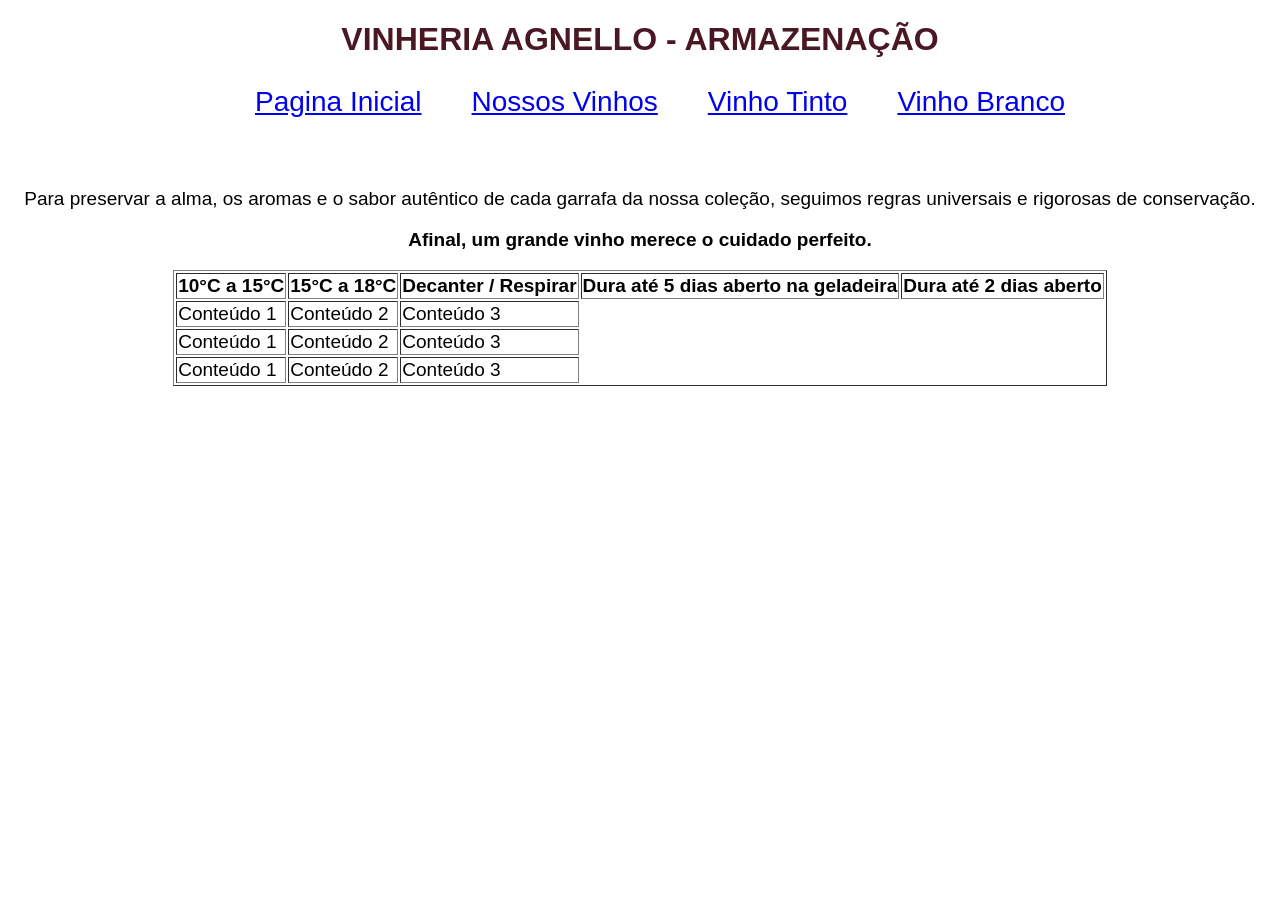
==== src/assets/pages/paginaDeInformacaoDeArmazenamento.html @ 0628eb5a "feat: corrigindo alguns problemas no css e adicionando conteudo" ====
<!-- Aqui vai ser tipo "Como nos Guardamos os nossos vinhos, temperatura tal, como cuidar do seu vinho de acordo se ele é tinto ou branco, e tb se tipo tem alguma diferenca de vinho de tal pais, (eu n sei mas vai q tipo vinho da Africa do Sul tem temperatura diferente tlgd pq eles sao mais pra cima do equador)" -->
 <!DOCTYPE html>
 <html lang="pt-br">
 <head>
    <meta charset="UTF-8">
    <meta name="viewport" content="width=device-width, initial-scale=1.0">
    <title>Informacoes de armazenamento</title>
    <link rel="stylesheet" href="../css/style.css">
 </head>
 <body>
    <div style="text-align: center;">
    <h1 class="corTituloPrincipal" id="topo">Vinheria Agnello - ARMAZENAÇÃO</h1>
    <nav class="aumentarSubtitulo">
        <ul class="ulnavegacao">
            <li><a href="../../../index.html">Pagina Inicial</a></li>
            <li><a href="/src/assets/pages/paginaDeVinhosDaLoja.html">Nossos Vinhos</a></li>
            <li><a href="/src/assets/pages/paginaDeVinhosTinto.html">Vinho Tinto</a></li>
            <li><a href="/src/assets/pages/paginaDeVinhosBranco.html">Vinho Branco</a></li>
        </ul>
    </nav>
    <div class="aumentarTexto">
    <p>Para preservar a alma, os aromas e o sabor autêntico de cada garrafa da nossa coleção, seguimos regras universais e rigorosas de conservação.</p>
    <p><strong>Afinal, um grande vinho merece o cuidado perfeito.</strong></p>
    </div>
    </div>
    <section class ="centralizar aumentarTexto paragrafo">
        <table border="1"> <!--  table[border]>tr>th{Cabeçalho $}*3-->
            <tr>
                <th>10°C a 15°C</th>
                <th>15°C a 18°C</th>
                <th>Decanter / Respirar</th>
                <th>Dura até 5 dias aberto na geladeira</th>
                <th>Dura até 2 dias aberto</th>
            </tr>
            <tr><!--(tr>)td{Conteúdo $})*3)*3-->
                <td>Conteúdo 1</td>
                <td>Conteúdo 2</td>
                <td>Conteúdo 3</td>
            </tr>
            <tr>
                <td>Conteúdo 1</td>
                <td>Conteúdo 2</td>
                <td>Conteúdo 3</td>
            </tr>
            <tr>
                <td>Conteúdo 1</td>
                <td>Conteúdo 2</td>
                <td>Conteúdo 3</td>
            </tr>
        </table>
    </section>
 </body>
 </html>
---- src/assets/css/style.css ----
* {
    font-family: Verdana, Geneva, Tahoma, sans-serif;
}

.corTituloPrincipal {
    text-transform: uppercase;
    color: #4A1725;
}

#paragrafo {
    text-indent: 40px;
}

.centralizar {
    display: flex;
    justify-content: center;
    align-items: center;
}

.aumentarSubtitulo {
    font-size: 28px;
}

.aumentarTexto {
    font-size: 19px;
}

.sublinhado {
    text-decoration: underline;
}

.h2VinhoTinto {
    position: relative;
    margin: 0;
    top: -200px;
    left: 90px;
    color: #4A1725;
}

.h2VinhoBranco {
    position: relative;
    margin: 0;
    top: -200px;
    left: 120px;
    color: #B08D57;
}

h1, h2, h3 {
    text-align: center;
}

.ulVinhosdaLoja {
    position: relative;
    top: 100px;
}

.ulnavegacao {
    display: flex;
    justify-content: center;
    gap: 50px;
    list-style: none;
    margin-bottom: 70px;
}

.footerTopo {
    background-color: #4A1725;
}

.fundo {
    background-color: #F7F5F0;
}

.caixaFormulario {
    border: 2px solid #333333;
    padding: 20px;
    width: 350px;
    background-color: #f9f9f9;
}
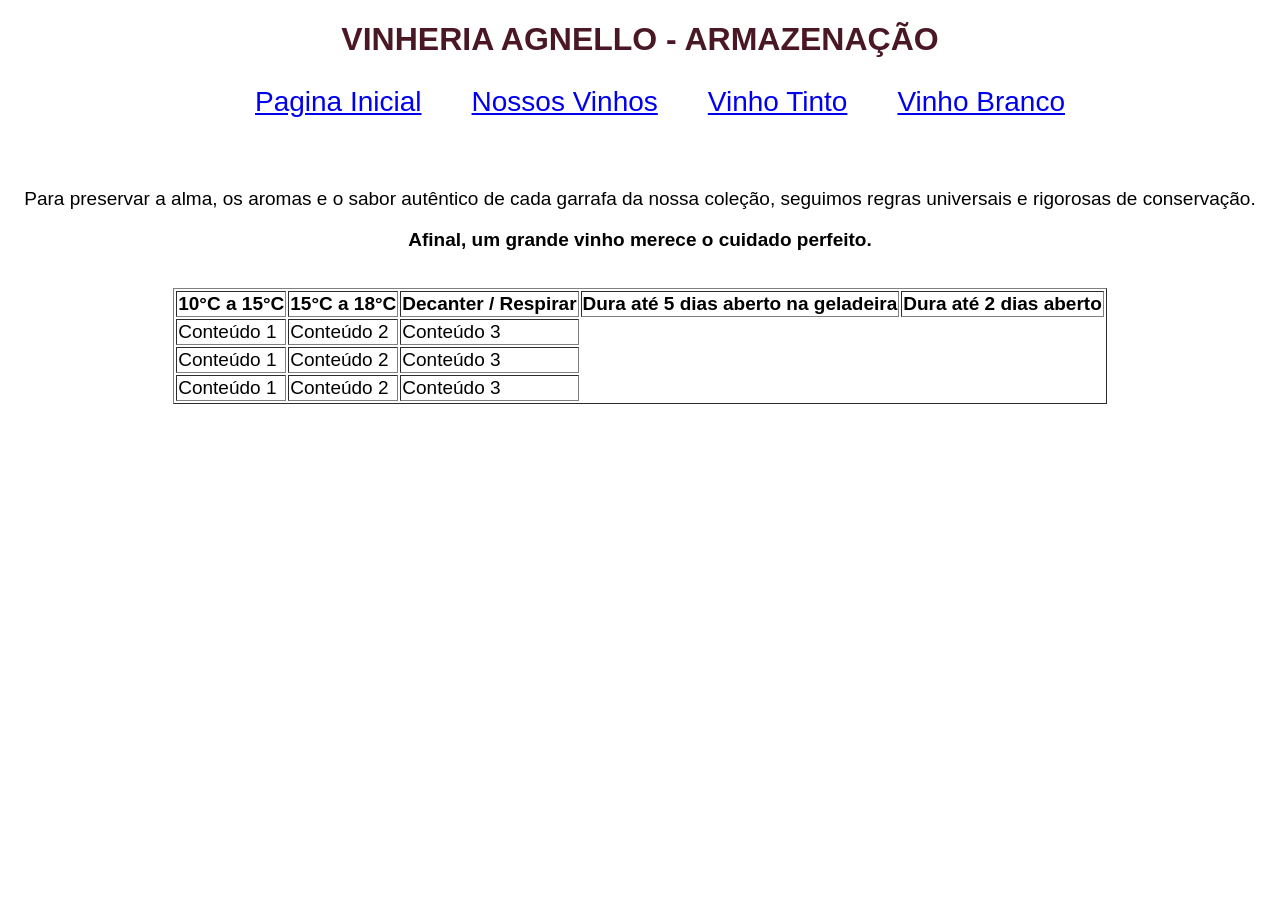
==== commit 0be79f73: "feat: meta tags em cada página, contem as keywords e descrição" ====
--- a/src/assets/pages/paginaDeInformacaoDeArmazenamento.html
+++ b/src/assets/pages/paginaDeInformacaoDeArmazenamento.html
@@ -4,6 +4,8 @@
  <head>
     <meta charset="UTF-8">
     <meta name="viewport" content="width=device-width, initial-scale=1.0">
+    <meta name="keywords" content="armazenamento, vinho, vinhos, tinto, branco, qualidade">
+    <meta name="description" content="O armazenamento da vinheria Agnello é muito elogiado pela sua qualidade e respeito pelo o que o cliente vai consumir. Também ajudamos com informações do nosso armazenamento que você pode usar.">
     <title>Informacoes de armazenamento</title>
     <link rel="stylesheet" href="../css/style.css">
  </head>
@@ -23,6 +25,7 @@
     <p><strong>Afinal, um grande vinho merece o cuidado perfeito.</strong></p>
     </div>
     </div>
+    <br>
     <section class ="centralizar aumentarTexto paragrafo">
         <table border="1"> <!--  table[border]>tr>th{Cabeçalho $}*3-->
             <tr>
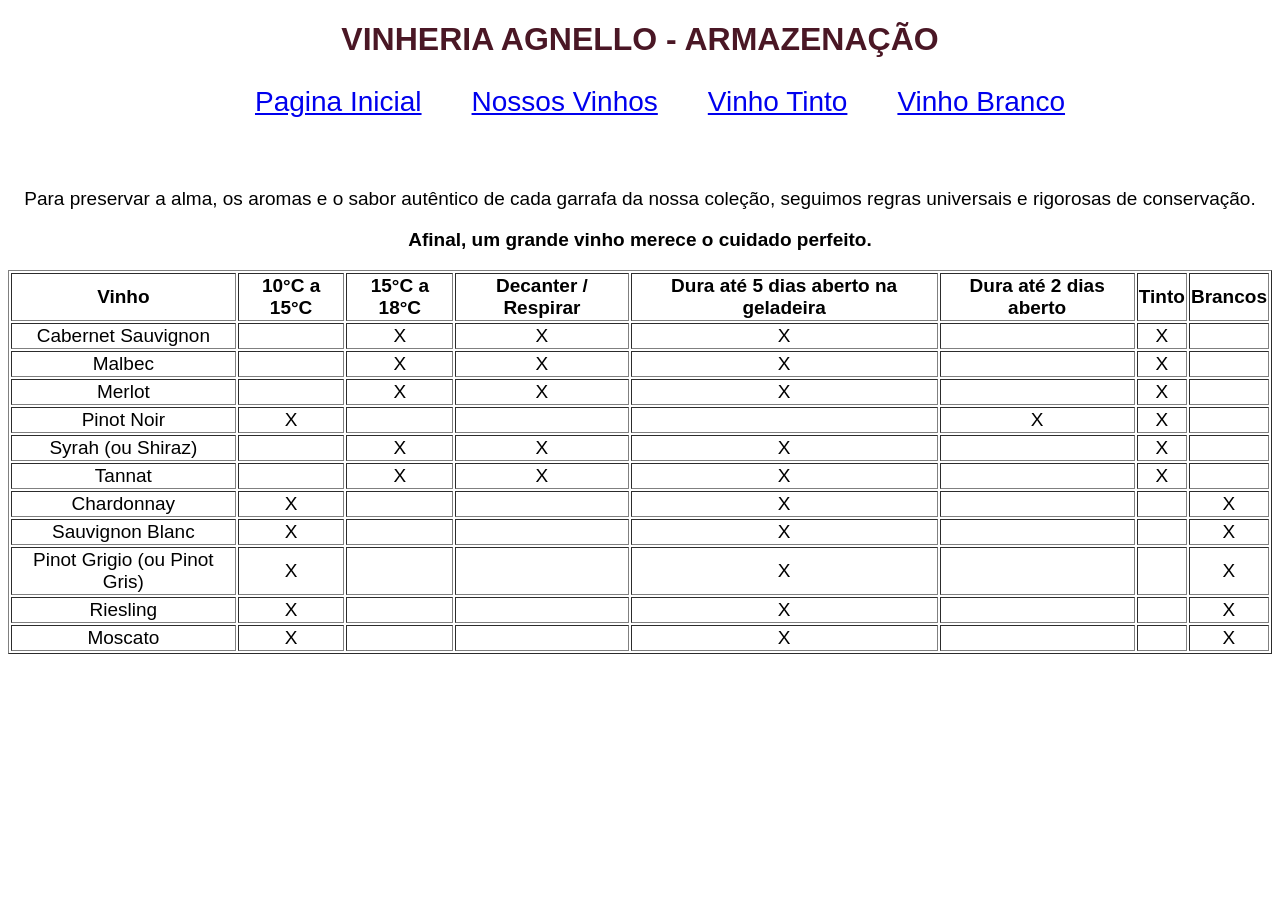
==== commit 1a6285b3: "feat:" ====
--- a/src/assets/pages/paginaDeInformacaoDeArmazenamento.html
+++ b/src/assets/pages/paginaDeInformacaoDeArmazenamento.html
@@ -4,8 +4,6 @@
  <head>
     <meta charset="UTF-8">
     <meta name="viewport" content="width=device-width, initial-scale=1.0">
-    <meta name="keywords" content="armazenamento, vinho, vinhos, tinto, branco, qualidade">
-    <meta name="description" content="O armazenamento da vinheria Agnello é muito elogiado pela sua qualidade e respeito pelo o que o cliente vai consumir. Também ajudamos com informações do nosso armazenamento que você pode usar.">
     <title>Informacoes de armazenamento</title>
     <link rel="stylesheet" href="../css/style.css">
  </head>
@@ -25,30 +23,127 @@
     <p><strong>Afinal, um grande vinho merece o cuidado perfeito.</strong></p>
     </div>
     </div>
-    <br>
     <section class ="centralizar aumentarTexto paragrafo">
         <table border="1"> <!--  table[border]>tr>th{Cabeçalho $}*3-->
             <tr>
+                <th>Vinho</th>
                 <th>10°C a 15°C</th>
                 <th>15°C a 18°C</th>
                 <th>Decanter / Respirar</th>
                 <th>Dura até 5 dias aberto na geladeira</th>
                 <th>Dura até 2 dias aberto</th>
-            </tr>
-            <tr><!--(tr>)td{Conteúdo $})*3)*3-->
-                <td>Conteúdo 1</td>
-                <td>Conteúdo 2</td>
-                <td>Conteúdo 3</td>
+                <th>Tinto</th>
+                <th>Brancos</th>
             </tr>
             <tr>
-                <td>Conteúdo 1</td>
-                <td>Conteúdo 2</td>
-                <td>Conteúdo 3</td>
+                <td>Cabernet Sauvignon</td>
+                <td></td>
+                <td>X</td>
+                <td>X</td>
+                <td>X</td>
+                <td></td>
+                <td>X</td>
+                <td></td>
             </tr>
             <tr>
-                <td>Conteúdo 1</td>
-                <td>Conteúdo 2</td>
-                <td>Conteúdo 3</td>
+                <td>Malbec</td>
+                <td></td>
+                <td>X</td>
+                <td>X</td>
+                <td>X</td>
+                <td></td>
+                <td>X</td>
+                <td></td>
+            </tr>
+            <tr>
+                <td>Merlot</td>
+                <td></td>
+                <td>X</td>
+                <td>X</td>
+                <td>X</td>
+                <td></td>
+                <td>X</td>
+                <td></td>
+            </tr>
+            <tr>
+                <td>Pinot Noir</td>
+                <td>X</td>
+                <td></td>
+                <td></td>
+                <td></td>
+                <td>X</td>
+                <td>X</td>
+                <td></td>
+            </tr>
+            <tr>
+                <td>Syrah (ou Shiraz)</td>
+                <td></td>
+                <td>X</td>
+                <td>X</td>
+                <td>X</td>
+                <td></td>
+                <td>X</td>
+                <td></td>
+            </tr>
+            <tr>
+                <td>Tannat</td>
+                <td></td>
+                <td>X</td>
+                <td>X</td>
+                <td>X</td>
+                <td></td>
+                <td>X</td>
+                <td></td>
+            </tr>
+            <tr>
+                <td>Chardonnay</td>
+                <td>X</td>
+                <td></td>
+                <td></td>
+                <td>X</td>
+                <td></td>
+                <td></td>
+                <td>X</td>
+            </tr>
+            <tr>
+                <td>Sauvignon Blanc</td>
+                <td>X</td>
+                <td></td>
+                <td></td>
+                <td>X</td>
+                <td></td>
+                <td></td>
+                <td>X</td>
+            </tr>
+            <tr>
+                <td>Pinot Grigio (ou Pinot Gris)</td>
+                <td>X</td>
+                <td></td>
+                <td></td>
+                <td>X</td>
+                <td></td>
+                <td></td>
+                <td>X</td>
+            </tr>
+            <tr>
+                <td>Riesling</td>
+                <td>X</td>
+                <td></td>
+                <td></td>
+                <td>X</td>
+                <td></td>
+                <td></td>
+                <td>X</td>
+            </tr>
+            <tr>
+                <td>Moscato</td>
+                <td>X</td>
+                <td></td>
+                <td></td>
+                <td>X</td>
+                <td></td>
+                <td></td>
+                <td>X</td>
             </tr>
         </table>
     </section>
--- a/src/assets/css/style.css
+++ b/src/assets/css/style.css
@@ -75,4 +75,9 @@
     padding: 20px;
     width: 350px;
     background-color: #f9f9f9;
+}
+table td {
+    text-align: center;
+    vertical-align: middle;
+
 }
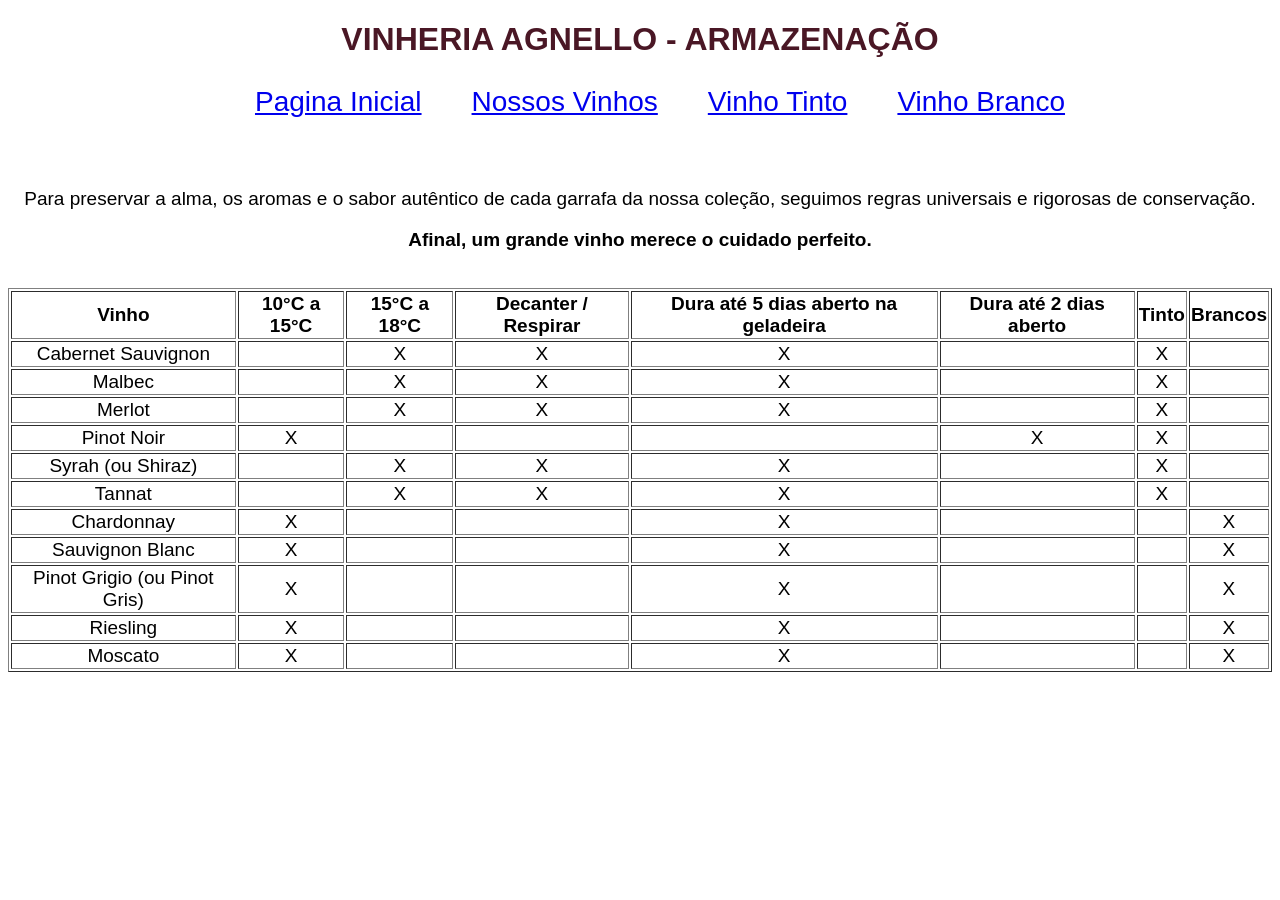
==== commit 2f77048c: "Merge pull request #6 from LuizFelipeCc/luiz feat: meta tags em cada página, contem as keywords e de" ====
--- a/src/assets/pages/paginaDeInformacaoDeArmazenamento.html
+++ b/src/assets/pages/paginaDeInformacaoDeArmazenamento.html
@@ -4,6 +4,8 @@
  <head>
     <meta charset="UTF-8">
     <meta name="viewport" content="width=device-width, initial-scale=1.0">
+    <meta name="keywords" content="armazenamento, vinho, vinhos, tinto, branco, qualidade">
+    <meta name="description" content="O armazenamento da vinheria Agnello é muito elogiado pela sua qualidade e respeito pelo o que o cliente vai consumir. Também ajudamos com informações do nosso armazenamento que você pode usar.">
     <title>Informacoes de armazenamento</title>
     <link rel="stylesheet" href="../css/style.css">
  </head>
@@ -23,6 +25,7 @@
     <p><strong>Afinal, um grande vinho merece o cuidado perfeito.</strong></p>
     </div>
     </div>
+    <br>
     <section class ="centralizar aumentarTexto paragrafo">
         <table border="1"> <!--  table[border]>tr>th{Cabeçalho $}*3-->
             <tr>
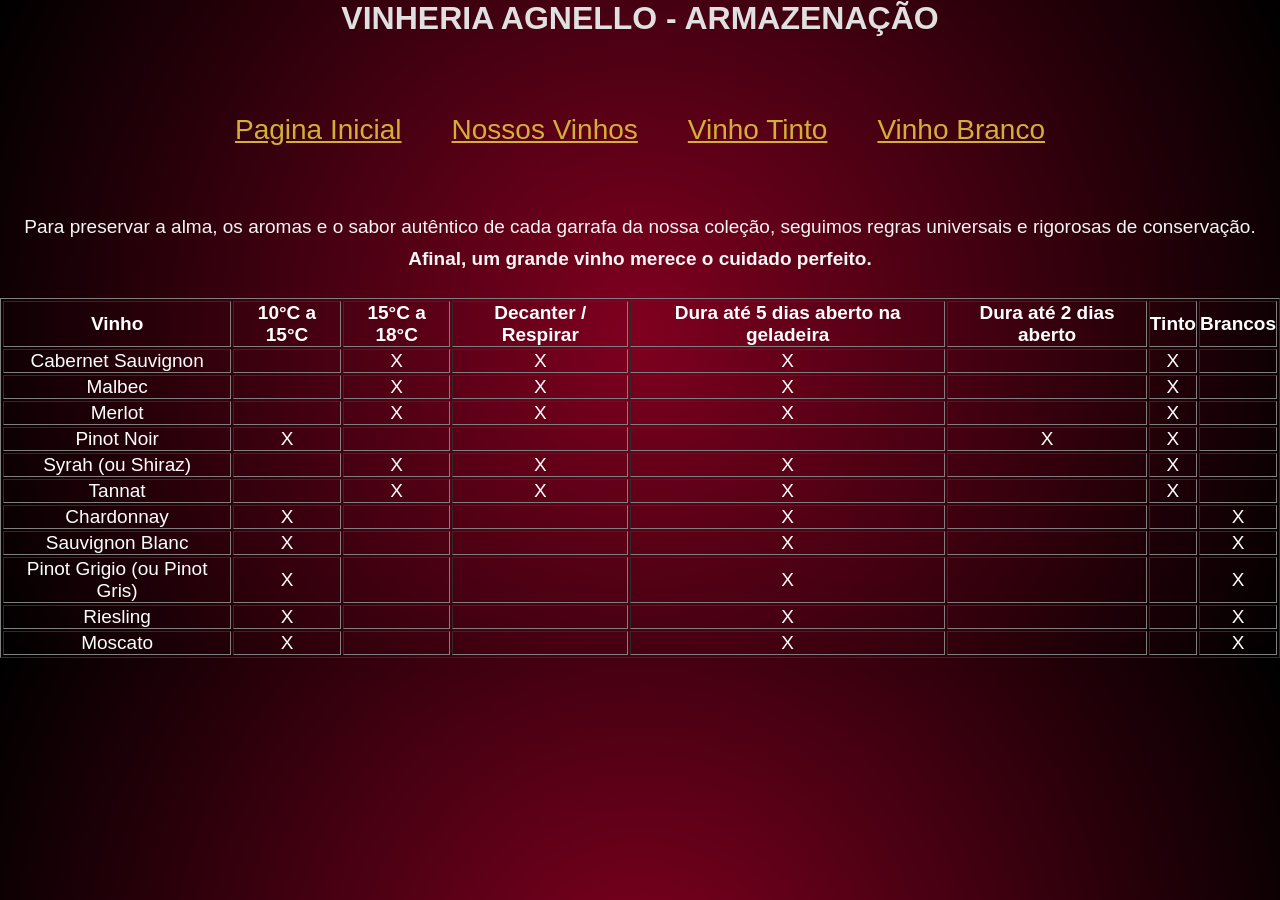
==== commit 56296dd0: "feat: css" ====
--- a/src/assets/pages/paginaDeInformacaoDeArmazenamento.html
+++ b/src/assets/pages/paginaDeInformacaoDeArmazenamento.html
@@ -8,16 +8,18 @@
     <meta name="description" content="O armazenamento da vinheria Agnello é muito elogiado pela sua qualidade e respeito pelo o que o cliente vai consumir. Também ajudamos com informações do nosso armazenamento que você pode usar.">
     <title>Informacoes de armazenamento</title>
     <link rel="stylesheet" href="../css/style.css">
+    <link rel="stylesheet" href="../css/efeitos.css">
  </head>
- <body>
+ 
+ <body id="grad"    >
     <div style="text-align: center;">
     <h1 class="corTituloPrincipal" id="topo">Vinheria Agnello - ARMAZENAÇÃO</h1>
     <nav class="aumentarSubtitulo">
         <ul class="ulnavegacao">
             <li><a href="../../../index.html">Pagina Inicial</a></li>
-            <li><a href="/src/assets/pages/paginaDeVinhosDaLoja.html">Nossos Vinhos</a></li>
-            <li><a href="/src/assets/pages/paginaDeVinhosTinto.html">Vinho Tinto</a></li>
-            <li><a href="/src/assets/pages/paginaDeVinhosBranco.html">Vinho Branco</a></li>
+            <li><a href="paginaDeVinhosDaLoja.html">Nossos Vinhos</a></li>
+            <li><a href="paginaDeVinhosTinto.html">Vinho Tinto</a></li>
+            <li><a href="paginaDeVinhosBranco.html">Vinho Branco</a></li>
         </ul>
     </nav>
     <div class="aumentarTexto">
@@ -26,7 +28,7 @@
     </div>
     </div>
     <br>
-    <section class ="centralizar aumentarTexto paragrafo">
+    <section class ="centralizar aumentarTexto paragrafo corBranca">
         <table border="1"> <!--  table[border]>tr>th{Cabeçalho $}*3-->
             <tr>
                 <th>Vinho</th>
--- a/src/assets/css/style.css
+++ b/src/assets/css/style.css
@@ -3,8 +3,9 @@
 }
 
 .corTituloPrincipal {
+    padding-bottom: 57px;
     text-transform: uppercase;
-    color: #4A1725;
+    color: #E0E0E0;
 }
 
 #paragrafo {
@@ -46,6 +47,7 @@
 }
 
 h1, h2, h3 {
+    margin-bottom: 20px;
     text-align: center;
 }
 
@@ -70,14 +72,19 @@
     background-color: #F7F5F0;
 }
 
-.caixaFormulario {
-    border: 2px solid #333333;
-    padding: 20px;
-    width: 350px;
-    background-color: #f9f9f9;
-}
+
 table td {
     text-align: center;
     vertical-align: middle;
 
+}
+.ulnavegacao a {
+    color: #D4AF37;}
+
+.corBranca {
+    color: white;
+}
+
+.corDourada {
+    color: #D4AF37;
 }
--- a/src/assets/css/efeitos.css
+++ b/src/assets/css/efeitos.css
@@ -0,0 +1,36 @@
+* {
+    margin: 0;
+    padding: 0;
+    box-sizing: border-box;
+}
+#grad {
+    background: radial-gradient(circle, #800020, Black);
+}
+p {
+    color: #F5F5F5;
+    margin: 10px;
+}
+.caixaFormulario {
+    background-color: #3b0a14; 
+    padding: 20px;
+    border-radius: 8px;
+    width: 400px;
+    transition: all 0.3s ease; 
+}
+.caixaFormulario:hover {
+    background-color: #D4AF37;
+    width: 450px;
+}
+@keyframes carregarSite {
+    0% {
+        opacity: 0;
+        transform: translateY(-20px);
+    }
+    100% {
+        opacity: 1;
+        transform: translateY(0);
+    }
+}
+.body {
+    animation: carregarSite ease-out 1.2s;
+}
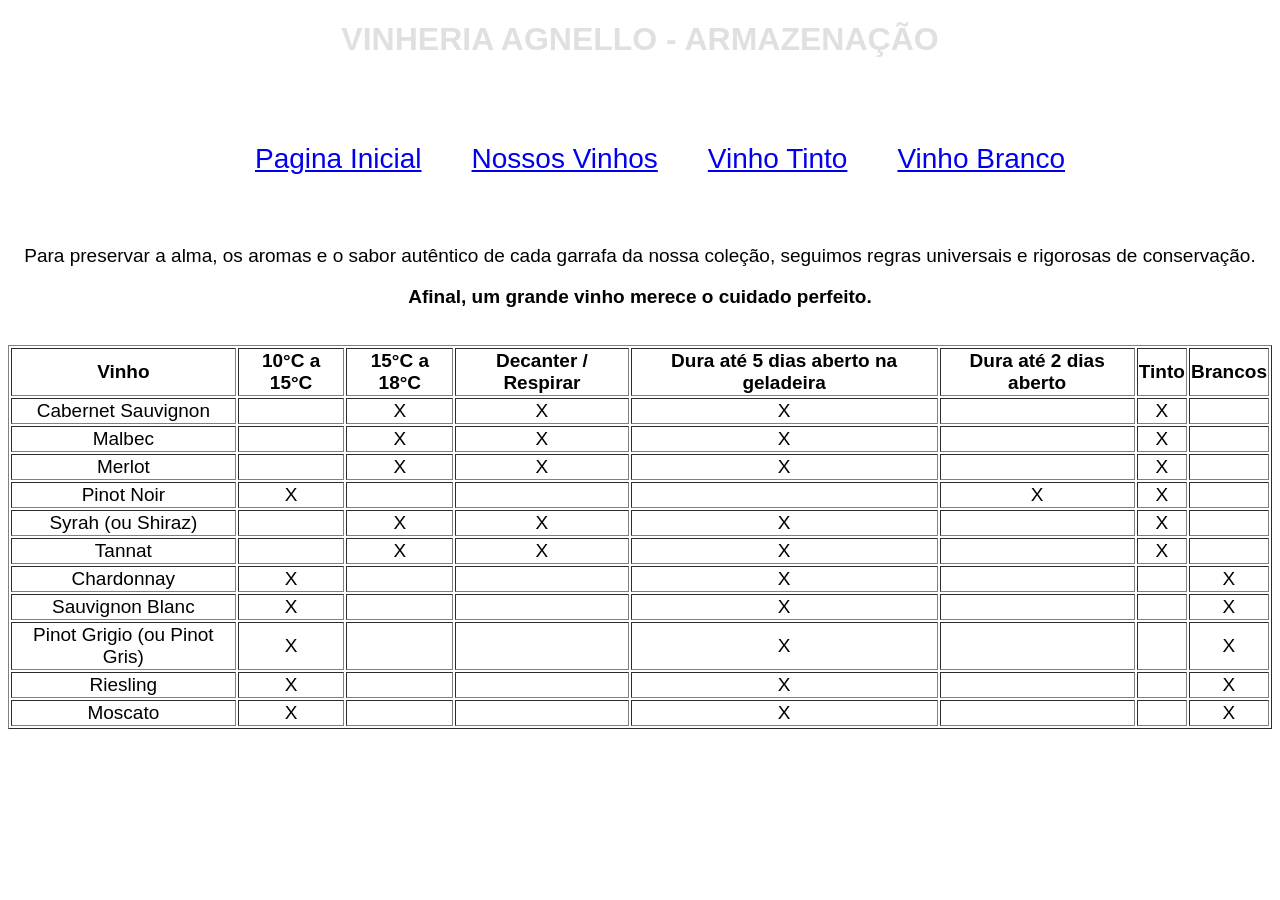
==== commit c8a47ae5: "Merge branch 'main' of https://github.com/LuizFelipeCc/CheckPoint01_FrontEnd_VinheriaAgnello into yu" ====
--- a/src/assets/pages/paginaDeInformacaoDeArmazenamento.html
+++ b/src/assets/pages/paginaDeInformacaoDeArmazenamento.html
@@ -8,10 +8,8 @@
     <meta name="description" content="O armazenamento da vinheria Agnello é muito elogiado pela sua qualidade e respeito pelo o que o cliente vai consumir. Também ajudamos com informações do nosso armazenamento que você pode usar.">
     <title>Informacoes de armazenamento</title>
     <link rel="stylesheet" href="../css/style.css">
-    <link rel="stylesheet" href="../css/efeitos.css">
  </head>
- 
- <body id="grad"    >
+ <body>
     <div style="text-align: center;">
     <h1 class="corTituloPrincipal" id="topo">Vinheria Agnello - ARMAZENAÇÃO</h1>
     <nav class="aumentarSubtitulo">
@@ -28,7 +26,7 @@
     </div>
     </div>
     <br>
-    <section class ="centralizar aumentarTexto paragrafo corBranca">
+    <section class ="centralizar aumentarTexto paragrafo">
         <table border="1"> <!--  table[border]>tr>th{Cabeçalho $}*3-->
             <tr>
                 <th>Vinho</th>
--- a/src/assets/css/style.css
+++ b/src/assets/css/style.css
@@ -72,19 +72,15 @@
     background-color: #F7F5F0;
 }
 
-
+.caixaFormulario {
+    border: 2px solid #333333;
+    padding: 20px;
+    width: 350px;
+    background-color: #f9f9f9;
+    transition: all 2s
+}
 table td {
     text-align: center;
     vertical-align: middle;
 
-}
-.ulnavegacao a {
-    color: #D4AF37;}
-
-.corBranca {
-    color: white;
-}
-
-.corDourada {
-    color: #D4AF37;
 }
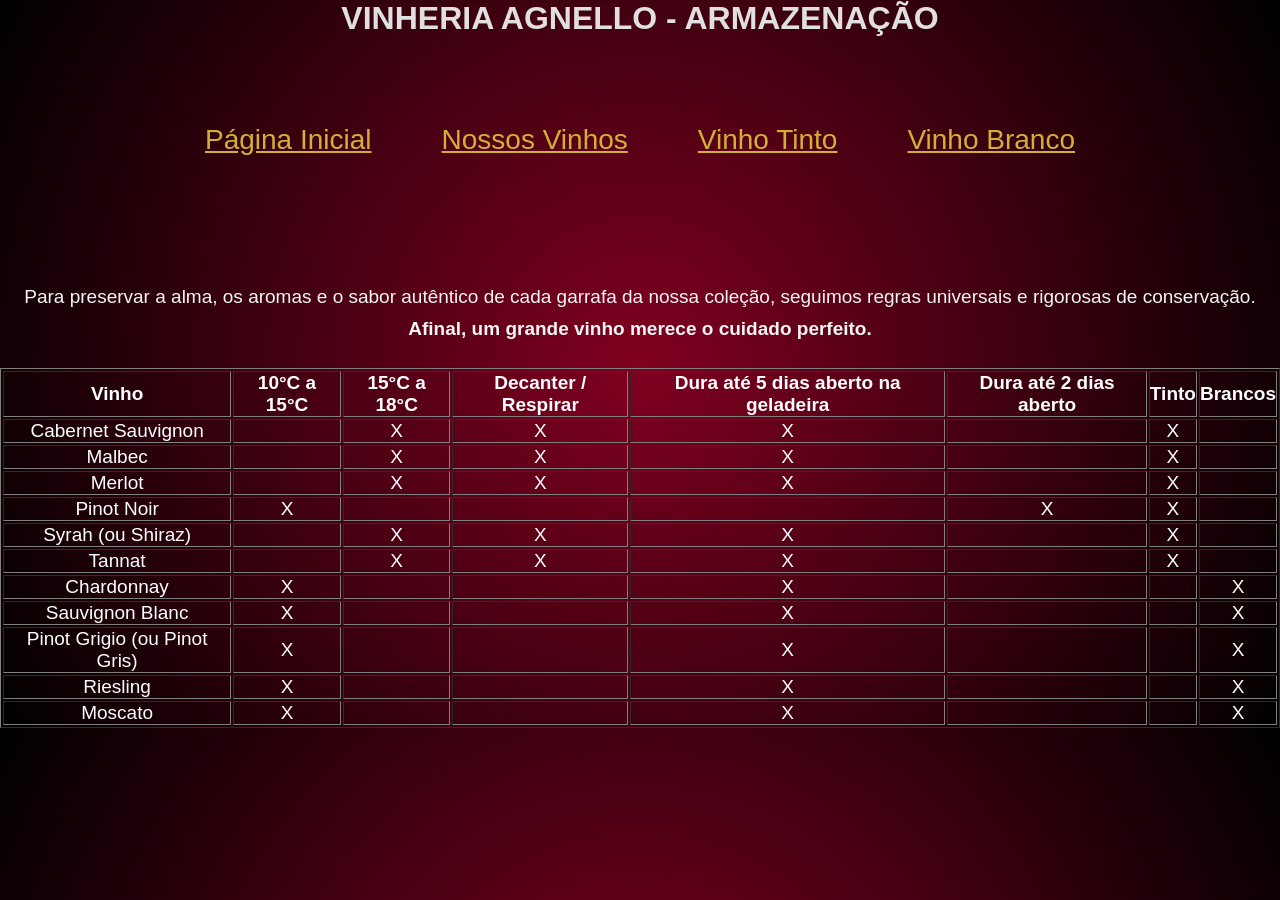
==== commit 8932a8ad: "README atualizado com a seção de efeitos" ====
--- a/src/assets/pages/paginaDeInformacaoDeArmazenamento.html
+++ b/src/assets/pages/paginaDeInformacaoDeArmazenamento.html
@@ -8,13 +8,15 @@
     <meta name="description" content="O armazenamento da vinheria Agnello é muito elogiado pela sua qualidade e respeito pelo o que o cliente vai consumir. Também ajudamos com informações do nosso armazenamento que você pode usar.">
     <title>Informacoes de armazenamento</title>
     <link rel="stylesheet" href="../css/style.css">
+    <link rel="stylesheet" href="../css/efeitos.css">
  </head>
- <body>
+ 
+ <body id="grad"    >
     <div style="text-align: center;">
     <h1 class="corTituloPrincipal" id="topo">Vinheria Agnello - ARMAZENAÇÃO</h1>
     <nav class="aumentarSubtitulo">
         <ul class="ulnavegacao">
-            <li><a href="../../../index.html">Pagina Inicial</a></li>
+            <li><a href="../../../index.html">Página Inicial</a></li>
             <li><a href="paginaDeVinhosDaLoja.html">Nossos Vinhos</a></li>
             <li><a href="paginaDeVinhosTinto.html">Vinho Tinto</a></li>
             <li><a href="paginaDeVinhosBranco.html">Vinho Branco</a></li>
@@ -26,7 +28,7 @@
     </div>
     </div>
     <br>
-    <section class ="centralizar aumentarTexto paragrafo">
+    <section class ="centralizar aumentarTexto paragrafo corBranca">
         <table border="1"> <!--  table[border]>tr>th{Cabeçalho $}*3-->
             <tr>
                 <th>Vinho</th>
--- a/src/assets/css/style.css
+++ b/src/assets/css/style.css
@@ -1,3 +1,5 @@
+@import 'efeitos.css';
+
 * {
     font-family: Verdana, Geneva, Tahoma, sans-serif;
 }
@@ -71,16 +73,22 @@
 .fundo {
     background-color: #F7F5F0;
 }
-
-.caixaFormulario {
-    border: 2px solid #333333;
-    padding: 20px;
-    width: 350px;
-    background-color: #f9f9f9;
-    transition: all 2s
-}
 table td {
     text-align: center;
     vertical-align: middle;
 
+}
+.ulnavegacao a {
+    color: #D4AF37;}
+
+.corBranca {
+    color: white;
+}
+
+.corDourada {
+    color: #D4AF37;
+}
+::selection {
+    background-color: #D4AF37;
+    color: #000000;
 }
--- a/src/assets/css/efeitos.css
+++ b/src/assets/css/efeitos.css
@@ -0,0 +1,67 @@
+* {
+    margin: 0;
+    padding: 0;
+    box-sizing: border-box;
+}
+#grad {
+    background: radial-gradient(circle, #800020, Black);
+}
+p, br, li {
+    color: #F5F5F5;
+    margin: 10px;
+}
+ul {
+    padding-left: 50px;
+    padding-right: 50px;
+    padding-bottom: 50px;
+}
+.caixaFormulario {
+    background-color: #3b0a14; 
+    padding: 20px;
+    border-radius: 8px;
+    width: 400px;
+    transition: all 0.3s ease; 
+}
+.caixaFormulario:hover {
+    background-color: #D4AF37;
+    width: 450px;
+    transform: scale(1.05);
+}
+.FL::first-letter {
+    font-size: 4rem;
+    color: #D4AF37;
+    font-family:'Trebuchet MS', 'Lucida Sans Unicode', 'Lucida Grande', 'Lucida Sans', Arial, sans-serif;
+    padding: 6px;
+}
+input:focus, textarea:focus {
+    outline: none; 
+    border: 2px solid #D4AF37;
+    background-color: #33ff00; 
+    box-shadow: 0 0 8px #D4AF37; 
+    transition: all 0.3s ease; 
+}
+@keyframes carregarSite {
+    0% {
+        opacity: 0;
+        visibility: hidden;
+        transform: translateY(-30px);
+    }
+    50% {
+        opacity: 0.5;
+    }
+    100% {
+        opacity: 1;
+        visibility: visible;
+        transform: translateY(0);
+    }
+}
+body {
+    animation-name: carregarSite;
+    animation-duration: 1.5s;
+    animation-timing-function: ease-out;
+    animation-fill-mode: forwards;
+}
+input:checked {
+    width: 30px;
+}
+/* so pra salvar */
